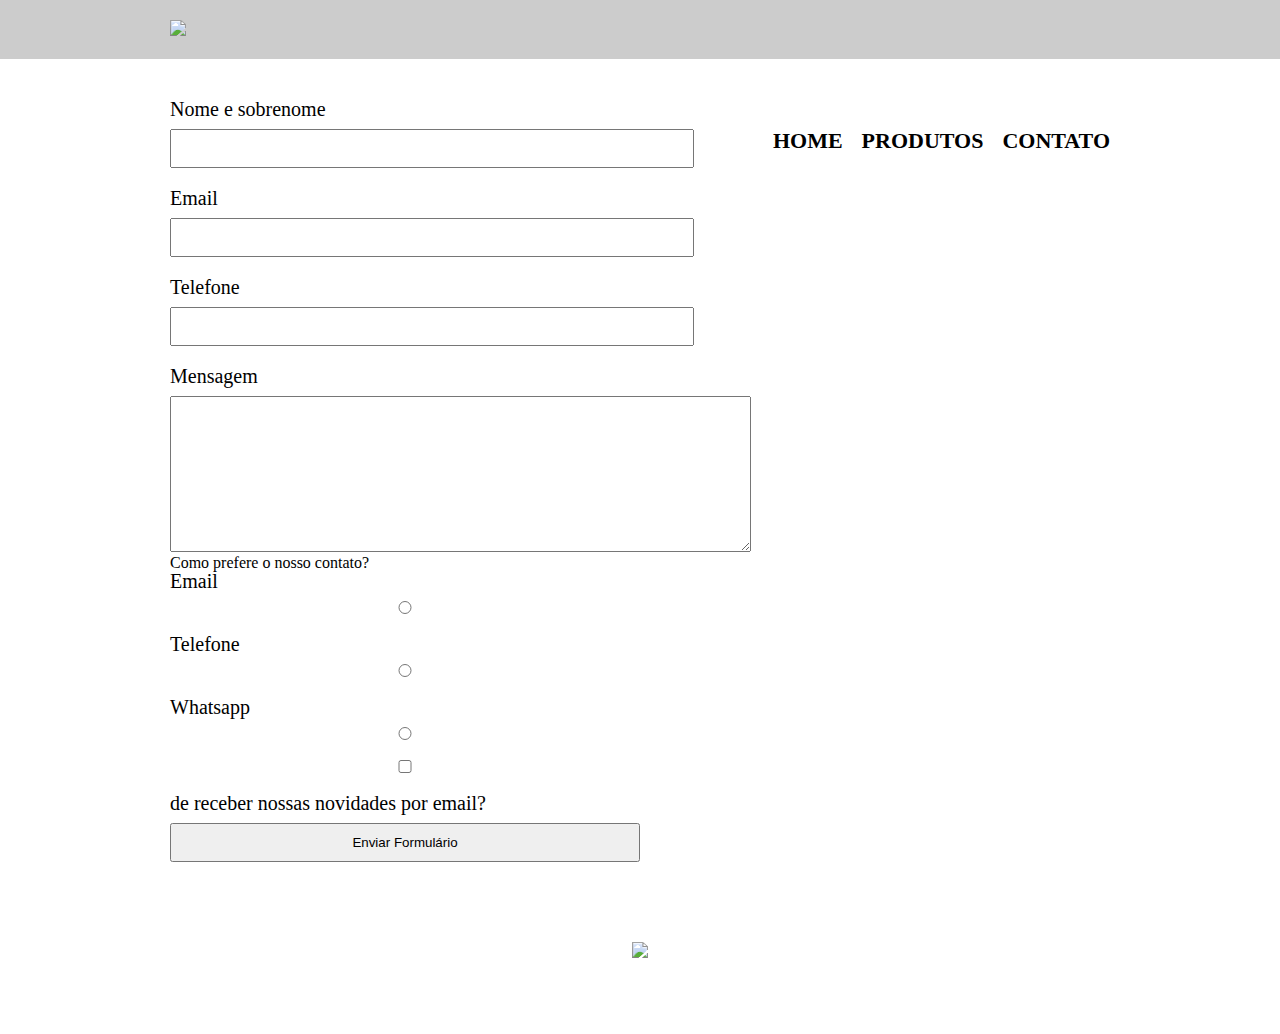
==== contato.html @ ab1933ce "Add files via upload" ====
<!DOCTYPE html>
<html>
<head>
    <meta charset="UTF-8">
    <title> Contato - Barbearia Alura</title>
    <link rel="stylesheet" href="reset.css">
    <link rel="stylesheet" href="style.css">

</head>

<body>
    <header>
        <div class="caixa">
            <h1><img src="img/logo.png"></h1>
            <nav>
                <ul>
                    <li><a href="index.html">Home</a></li>
                    <li><a href="produtos.html">Produtos</a></li>
                    <li><a href="contato.html">Contato</a></li>
                </ul>
            </nav>
        </div>
    </header>
    <main>
        <form>
            <label for="nomeSobrenome">Nome e sobrenome</label>
            <input type="text" id="nomeSobrenome">
            <label for="email">Email</label>
            <input type="text" id="email">
            <label for="telefone">Telefone</label>
            <input type="text" id="telefone">
            <label for="mensagem">Mensagem</label>
            <textarea cols="70" rows="10" id="mensagem"></textarea>
            <div>
                <p>Como prefere o nosso contato?</p>
                <label for="radio-email">Email</label>
                <input type="radio" value="email" name="contato" id="radio-email">
                <label for="radio-telefone">Telefone</label>
                <input type="radio" value="telefone" name="contato" id="radio-telefone">
                <label for="radio-whatsapp">Whatsapp</label>
                <input type="radio" value="whatsapp" name="contato" id="radio-whatsapp">
            </div>
            <label><input type="checkbox"> de receber nossas novidades por email?</label>
            <input type="submit" value="Enviar Formulário">
        </form>
    </main>
    <footer>
        <img src="img/logo-branco.png">
        <p class="copyright">&copy; Copyright Barbearia Alura - 2019</p>
    </footer>
 </body>
        
</html>
---- style.css ----
header{
    background: #CCCCCC;
    padding: 20px 0;
}
.caixa{
    position: relative;
    width:940px;
    margin: 0 auto;
}

nav{
    position: absolute;
    top: 110px;
    right: 0;
}
nav li{
    display: inline;
    margin:0 0 0 15px;
}
nav a{
    text-transform: uppercase;
    color: #000000;
    font-weight: bold;
    font-size:22px;
    text-decoration: none;
}
nav a:hover{
    text-transform: uppercase;
    color: #C78C19;
    text-decoration: underline;
}
.produtos{
    width:940px;
    margin: 0 auto;
    padding: 50px 0;
}
.produtos li{
    display: inline-block;
    text-align: center;
    width: 30%;
    vertical-align:top;
    margin: 0 1.5%;
    padding: 30px 20px;
    box-sizing: border-box;
    border: 2px solid #000000;
    border-radius: 10px;
}
.produtos li:hover {
    border-color:#C78C19;
          background: #CCCCCC;
}
.produtos li:active {
      border-color:#088c19;
}
.produtos li:hover h2 {
    font-size: 34px;
}
.produtos h2{
    font-size:30px;
    font-weight: bold;
}
.dsr{
    font-size: 18px;
}
.preco{
    font-size:22px;
    font-weight: bold; 
    margin-top: 10px;
}

footer{
    text-align: center;
    background: url(img/bg.jpg);
    padding: 40px 0;
}
.copyright{
    color: #FFFFFF;
    font-size: 13px;
    margin-top: 20px;
    
}



main{
    width:940px;
    margin: 0 auto;
}
form{
    margin: 40px 0;
}

form label{
    display: block;
    font-size: 20px;
    margin: 0 0 10px;

}
form input{
    display: block;
    margin: 0 0 20px;
    padding: 10px 25px;
    width: 50%;
}
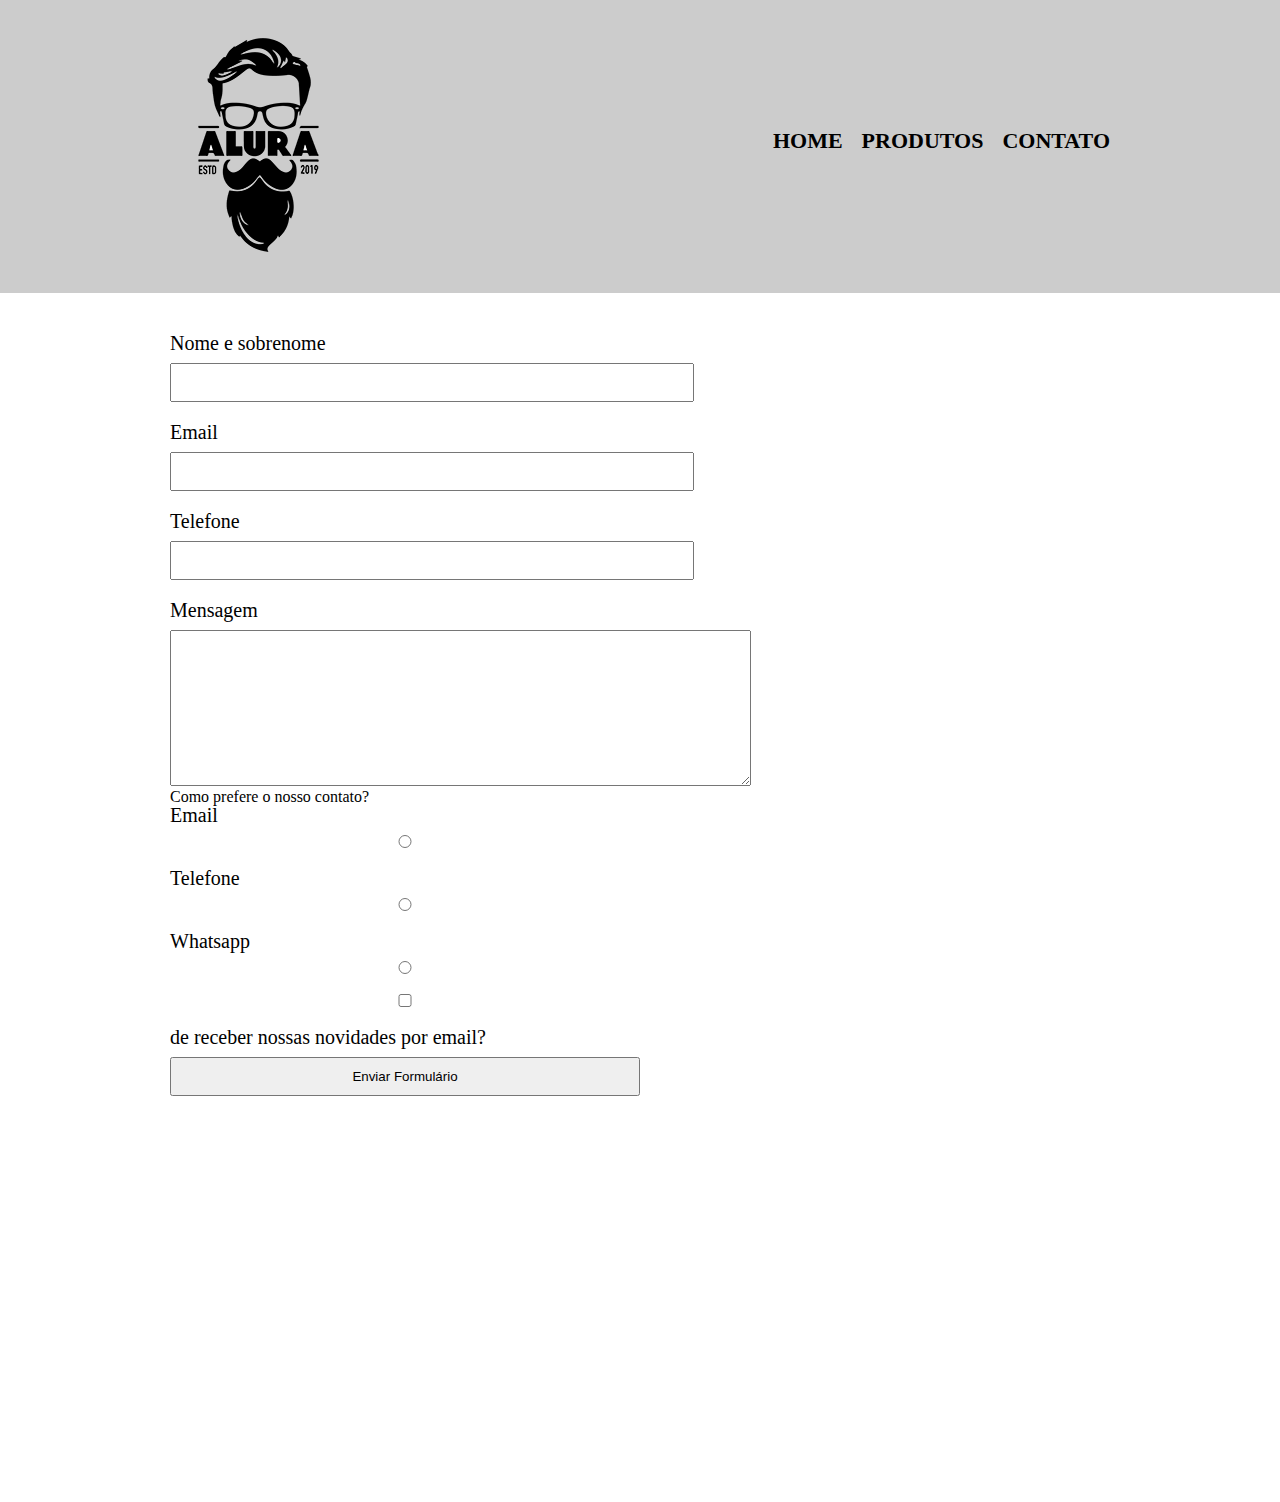
==== commit 583748a6: "Update contato.html" ====
--- a/contato.html
+++ b/contato.html
@@ -11,7 +11,7 @@
 <body>
     <header>
         <div class="caixa">
-            <h1><img src="img/logo.png"></h1>
+            <h1><img src="logo.png"></h1>
             <nav>
                 <ul>
                     <li><a href="index.html">Home</a></li>
@@ -45,9 +45,9 @@
         </form>
     </main>
     <footer>
-        <img src="img/logo-branco.png">
+        <img src="logo-branco.png">
         <p class="copyright">&copy; Copyright Barbearia Alura - 2019</p>
     </footer>
  </body>
         
-</html>+</html>
